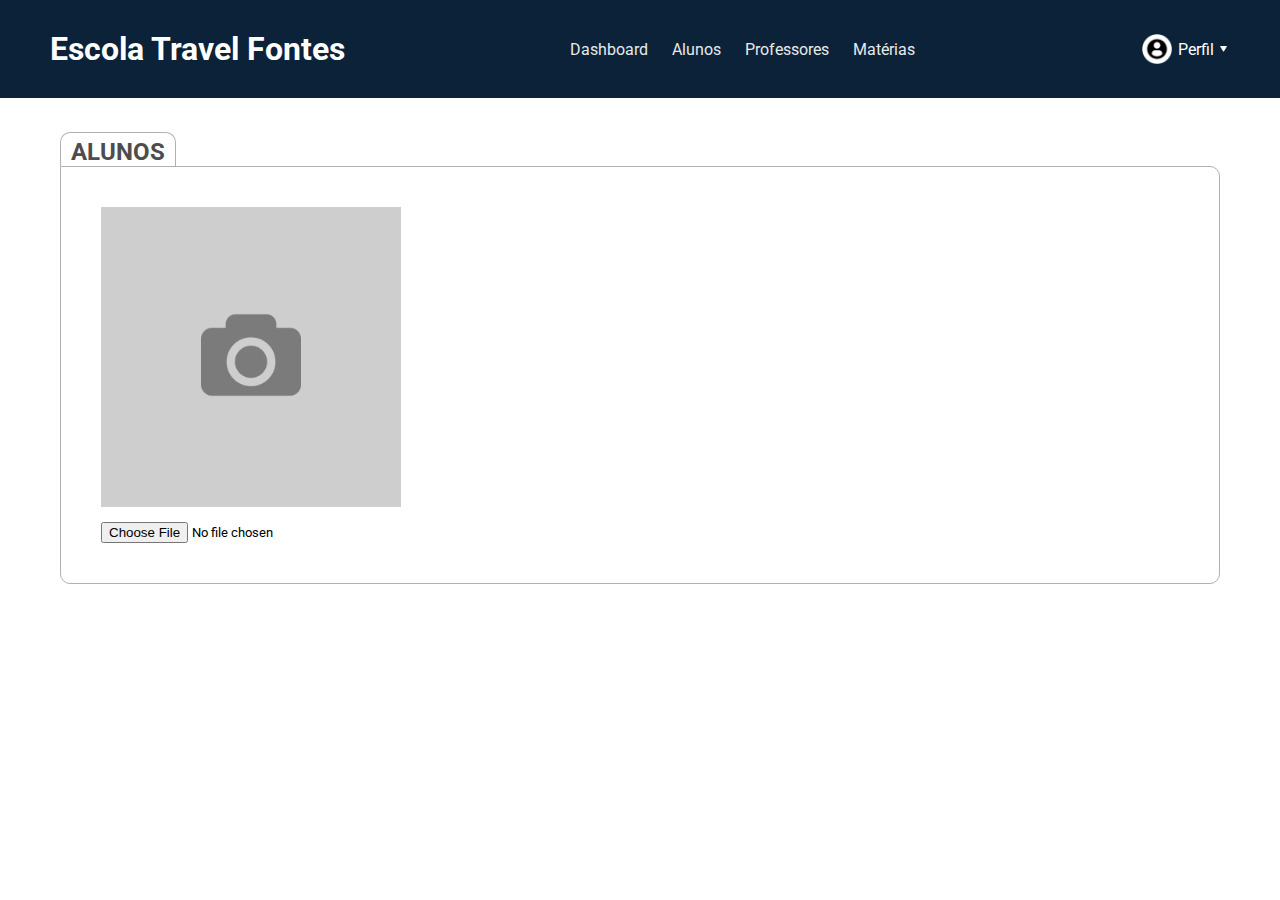
==== alunos.html @ 9d86d6d3 "Initial commit" ====
<!DOCTYPE html>
<html lang="pt-br">
<head>
    <meta charset="UTF-8">
    <meta http-equiv="X-UA-Compatible" content="IE=edge">
    <meta name="viewport" content="width=device-width, initial-scale=1.0">
    <link rel="stylesheet" href="css/style.css">
    <link rel="stylesheet" href="css/alunos.css">
    <title>Alunos | Escola Travel Fontes</title>
</head>
<body>
<header>
    <div class="display-header">
        <h1>Escola Travel Fontes</h1>
        <ul>
            <li><a href="index.html">Dashboard</a></li>
            <li><a href="alunos.html">Alunos</a></li>
            <li><a href="professores.html">Professores</a></li>
            <li><a href="materias.html">Matérias</a></li>
        </ul>
        <div class="usuario">
            <img src="imagens/usuario.png" alt="Perfil" id="img-perfil">
            <span>Perfil</span>
            <img src="imagens/expandir.png" alt="expandir" id="expandir-perfil">
        </div>
    </div>
</header>
<main>
    <h2 id="titulo-alunos" class="titulos">ALUNOS</h2>
    <div class="container">
        <div class="adicionar-img">
            <label class="picture" tabindex="0">
                <input type="file" accept="image/*" class="picture__image">
                <span class="picture__input"><img src="imagens/camera.png" alt="camera" id="img-camera"></span>
            </label>
            <input type="file" accept="image/*" class="picture_image">
        </div>
    </div>
</main>
<script src="javascript/script.js"></script>
</body>
</html>
---- css/style.css ----
@import url('https://fonts.googleapis.com/css2?family=Roboto:wght@100;300;400;500;700;900&display=swap');

* {
    margin: 0;
    padding: 0;
    font-family: 'Roboto', sans-serif;
}

/* HEADER */
header {
    color: #fff;
    padding: 30px 50px;
    background-color: #0B2239;
}
header ul li {
    padding: 0px 10px;
    display: inline-block;
}
header li a {
    color: #e9e9e9;
    text-decoration: none;
}
header li a:hover {
    text-decoration: underline;
}
#img-perfil {
    width: 30px;
}
#expandir-perfil {
    width: 7px;
}
.display-header {
    display: flex;
    flex-direction: row;
    align-items: center;
    justify-content: space-between;
}
.usuario {
    display: flex;
    align-items: center;
}
.usuario img, span {
    margin: 0 3px;
}

/* CLASS TITULOS */

.titulos {
    color: rgb(77, 77, 77);
    display: inline;
    font-weight: 700;
    padding: 5px 10px 0 10px;
    border: 1px solid rgb(177, 177, 177);
    border-bottom: none;
    border-radius: 10px 10px 0px 0px;
    width: 100%;
    transition: .4s;
}
.titulos:hover {

    color: rgb(14, 110, 201);
}
.container {
    padding: 40px;
    border-radius: 0px 10px 10px 10px;
    border: 1px solid rgb(177, 177, 177);
}

/*Adicionar Fotos */

.picture__image {
    display: none;
}
.picture {
    color: #000;
    display: flex;
    align-items: center;
    justify-content: center;
    width: 300px;
    height: 300px;
    background-color: #cecece;
    margin-bottom: 15px;
}
#img-camera {
    width: 100px;
    opacity: .4;
    transition: .2s;
}
#img-camera:hover {
    width: 110px;
    opacity: .5;
}
---- css/alunos.css ----
@import url('https://fonts.googleapis.com/css2?family=Roboto:wght@100;300;400;500;700;900&display=swap');

* {
    margin: 0;
    padding: 0;
    font-family: 'Roboto', sans-serif;
}

main {
    padding: 40px 60px;
}
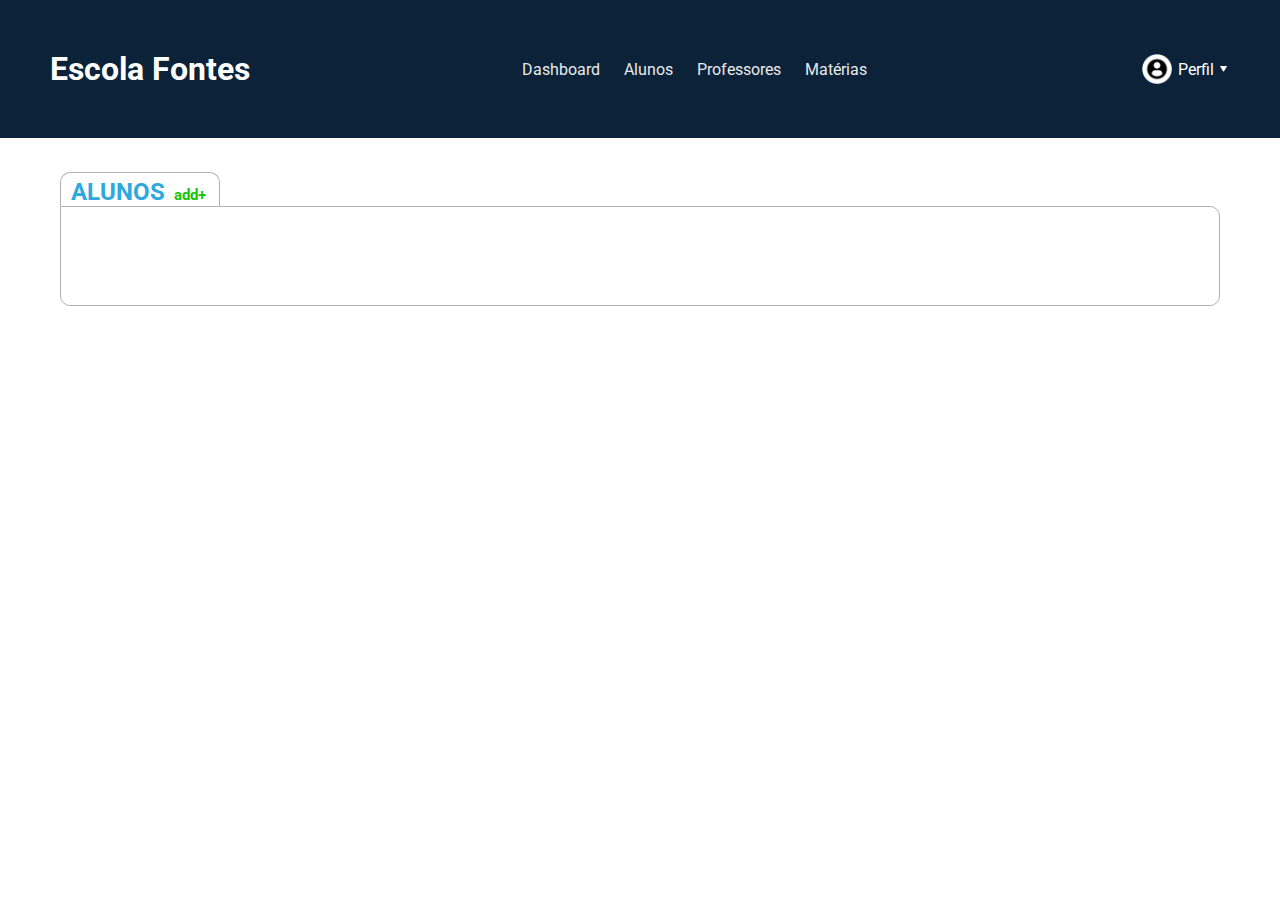
==== commit fabf4880: "editei a aba alunos" ====
--- a/alunos.html
+++ b/alunos.html
@@ -6,37 +6,222 @@
     <meta name="viewport" content="width=device-width, initial-scale=1.0">
     <link rel="stylesheet" href="css/style.css">
     <link rel="stylesheet" href="css/alunos.css">
-    <title>Alunos | Escola Travel Fontes</title>
+    <link href="https://fonts.googleapis.com/icon?family=Material+Icons" rel="stylesheet">
+    <title>Alunos | Escola Fontes</title>
+    
 </head>
 <body>
 <header>
     <div class="display-header">
-        <h1>Escola Travel Fontes</h1>
+        <h1>Escola Fontes</h1>
+        <nav id="menu">
+            <ul>
+                <li><a href="index.html">Dashboard</a></li>
+                <li><a href="alunos.html">Alunos</a></li>
+                <li><a href="professores.html">Professores</a></li>
+                <li><a href="materias.html">Matérias</a></li>
+            </ul>
+        </nav>
+        <div id="showPerfil">
+            <div class="usuario">
+                <img src="imagens/usuario.png" alt="Perfil" id="img-perfil">
+                <span id="perfil-name">Perfil</span>
+                <img src="imagens/expandir.png" alt="expandir" id="expandir-perfil">
+            </div>
+            <ul id="itemPerfil">
+                <li><a href="#">Editar</a></li>
+                <li><a href="#">Sair</a></li>
+            </ul>
+        </div>
+    </div>
+</header>
+<div id="navigator-responsive">
+    <div id="showMenu">
+        <span class="material-icons" id="iconMenu">menu</span>
+    </div>
+    <nav id="menu-responsivo">
         <ul>
-            <li><a href="index.html">Dashboard</a></li>
-            <li><a href="alunos.html">Alunos</a></li>
-            <li><a href="professores.html">Professores</a></li>
-            <li><a href="materias.html">Matérias</a></li>
+            <li class="li-resp"><a href="index.html">Dashboard</a></li>
+            <li class="li-resp"><a href="alunos.html">Alunos</a></li>
+            <li class="li-resp"><a href="professores.html">Professores</a></li>
+            <li class="li-resp"><a href="materias.html">Matérias</a></li>
         </ul>
-        <div class="usuario">
-            <img src="imagens/usuario.png" alt="Perfil" id="img-perfil">
-            <span>Perfil</span>
-            <img src="imagens/expandir.png" alt="expandir" id="expandir-perfil">
+    </nav>
+</div>
+<main>
+    
+    <div id="novoCaseContainer">
+
+        <form action="" id="cadastrarCaseModal">
+            <h2 id="tituloCaseModal">Cadastrar Aluno<span class="closeModal" id="closeModal">&times;</span></h2>
+            <hr id="hr-titulo">
+            <div class="form-group">
+                <label for="cNomeAluno">Nome</label>
+                <input
+                type="text"
+                name="cNomeAluno"
+                id="cNomeAluno"
+                class="inputModal"
+                autocomplete="off"
+                placeholder="Nome Completo"
+                required
+                >
+            </div>
+            <div class="form-group">
+                <label for="cSerieAluno">Série</label>
+                <input
+                type="text"
+                name="cSerieAluno"
+                id="cSerieAluno"
+                class="inputModal"
+                autocomplete="off"
+                placeholder="Série do aluno / ex: '3º ano C'"
+                required
+                >
+            </div>
+            <div class="form-group">
+                <label for="cCelularAluno">Celular</label>
+                <input
+                type="text"
+                name="cCelularAluno"
+                id="cCelularAluno"
+                class="inputModal"
+                autocomplete="off"
+                placeholder="61 90000-0000"
+                required
+                >
+            </div>
+            <div class="form-group">
+                <label for="cTelefoneAluno">Telefone</label>
+                <input
+                type="text"
+                name="cTelefoneAluno"
+                id="cTelefoneAluno"
+                class="inputModal"
+                autocomplete="off"
+                placeholder="61 3600-0000"
+                required
+                >
+            </div>
+            <div class="form-group">
+                <label for="cMaeAluno">Nome da Mãe</label>
+                <input
+                type="text"
+                name="cMaeAluno"
+                id="cMaeAluno"
+                class="inputModal"
+                autocomplete="off"
+                placeholder="Nome da Mãe"
+                required
+                >
+            </div>
+            <div class="form-group">
+                <label for="cPaiAluno">Nome do Pai</label>
+                <input
+                type="text"
+                name="cPaiAluno"
+                id="cPaiAluno"
+                class="inputModal"
+                autocomplete="off"
+                placeholder="Nome do Pai"
+                required
+                >
+            </div>
+            <div class="form-group">
+                <label for="cEnderecoAluno">Endereço</label>
+                <input
+                type="text"
+                name="cEnderecoAluno"
+                id="cEnderecoAluno"
+                class="inputModal"
+                autocomplete="off"
+                placeholder="Endereço Completo"
+                required
+                >
+            </div>
+                <div id="buttonManterPagina">
+                    <input type="radio" name="continuarCadastrado" id="continuarCadastrando">
+                    <label for="continuarCadastrando" id="continuarCadastrandoLabel"><em>Continuar na página</em></label>
+                </div>
+            <div id="botaoCadastroModal">
+                <button
+                    id="btnCadastrarModal"
+                    type="submit"
+                    class="btnModal">
+                    Cadastrar
+                </button>
+                <button
+                type="reset"
+                id="btnLimparModal"
+                class="btnModal">
+                Limpar
+                </button>
+                <button
+                    id="btnCancelarModal"
+                    class="btnModal"
+                    type="reset"
+                    >
+                    Concluído
+                </button>
+            </div>
+        </form>
+
+
+
+
+
+
+
+
+
+
+    </div>
+
+
+
+    <div id="bgNovoCaseContainer"></div>
+    <h2 id="titulo-alunos" class="titulos">ALUNOS <span id="add-cadastrar">add+</span></h2>
+    </div>
+    <div class="container">
+
+        <div class="container-flex" id="container-alunos">
+
+            <div class="aluno-info">
+                <table id="dadosAlunosCadastrados">
+                    <thead>
+                        <tr class="none">
+                            <td></td>
+                            <td></td>
+                            <td></td>
+                            <td></td>
+                            <td></td>
+                            <td></td>
+                            <td></td>
+                        </tr>
+                    </thead>
+                </table>
+            </div>
         </div>
     </div>
-</header>
-<main>
-    <h2 id="titulo-alunos" class="titulos">ALUNOS</h2>
-    <div class="container">
-        <div class="adicionar-img">
-            <label class="picture" tabindex="0">
-                <input type="file" accept="image/*" class="picture__image">
-                <span class="picture__input"><img src="imagens/camera.png" alt="camera" id="img-camera"></span>
-            </label>
-            <input type="file" accept="image/*" class="picture_image">
-        </div>
-    </div>
+
 </main>
 <script src="javascript/script.js"></script>
 </body>
-</html>+</html>
+
+<!--<h2>Nome Completo do Aluno</h2>
+<p class="info">Série: </p>
+<p class="info">Celular: </p>
+<p class="info">Telefone: </p>
+<p class="info">Nome da Mãe: </p>
+<p class="info">Nome do Pai: </p>
+<p class="info">Endereço: </p>
+</div>-->
+
+<!-- <div class="adicionar-img">
+<label class="picture" tabindex="0">
+<input type="file" accept="image/*" id="picture__input">
+<span class="picture__img"><img src="imagens/camera.png" alt="" id="img-camera"></span>
+</label>
+</div>
+-->--- a/css/style.css
+++ b/css/style.css
@@ -5,11 +5,13 @@
     padding: 0;
     font-family: 'Roboto', sans-serif;
 }
-
+body {
+    position: relative;
+}
 /* HEADER */
 header {
     color: #fff;
-    padding: 30px 50px;
+    padding: 50px 50px;
     background-color: #0B2239;
 }
 header ul li {
@@ -35,18 +37,110 @@
     align-items: center;
     justify-content: space-between;
 }
+
+/* PERFIL */
+
 .usuario {
     display: flex;
     align-items: center;
 }
+#showPerfil {
+    position: relative;
+    display: flex;
+    flex-direction: column;
+    align-items: center;
+}
+
+#itemPerfil{
+    position: absolute;
+    top: 30px;
+    right: -30px;
+    width: 120px;
+    display: none;
+    flex-direction: column;
+    align-items: center;
+    border-radius: 10px;
+}
+@media (max-width:1000px) {
+    #itemPerfil {
+        top: 33px;
+    }
+}
+#itemPerfil li {
+    display: flex;
+    justify-content: center;
+    align-items: center;
+    padding: 3px 4px;
+}
+
 .usuario img, span {
+    cursor: pointer;
     margin: 0 3px;
 }
 
+/* Menu responsivo */
+#navigator-responsive {
+    display: none;
+}
+#menu-responsivo {
+    display: none;
+}
+#showMenu {
+    display: block;
+    color: #fff;
+    text-align: center;
+    border-top: 1px solid rgba(201, 201, 201, 0.404);
+    background-color: #0B2239;
+    padding-top: 3px;
+    cursor: pointer;
+
+}
+#showMenu:hover {
+    transition: .4s;
+    background-color: #0b2b4b;
+}
+.li-resp {
+    display: flex;
+    flex-direction: column;
+    align-items: center;
+    padding: 5px 0;
+    background-color: #0B2239;
+    border: 1px solid rgba(212, 212, 212, 0.356);
+    border-left: none;
+    border-right: none;
+    cursor: pointer;
+}
+.li-resp:hover {
+    background-color: #0b2b4b;
+}
+#menu-responsivo a {
+    color: #e9e9e9;
+    text-decoration: none;
+}
+@media (max-width:1000px) {
+    #navigator-responsive {
+        display: block;
+    }
+    nav#menu {
+        display: none;
+    }
+}
+@media (max-width:530px) {
+    header {
+        padding: 50px 30px;
+    }
+    #perfil-name {
+        display: none;
+    }
+}
+
+.resAlunoResult {
+    font-weight: bolder;
+}
 /* CLASS TITULOS */
 
 .titulos {
-    color: rgb(77, 77, 77);
+    color: #2fa7df;
     display: inline;
     font-weight: 700;
     padding: 5px 10px 0 10px;
@@ -56,37 +150,202 @@
     width: 100%;
     transition: .4s;
 }
-.titulos:hover {
-
-    color: rgb(14, 110, 201);
-}
+#add-cadastrar {
+    font-size: 15px;
+    color: #16c410;
+    transition: .4s;
+}
+#add-cadastrar:hover {
+    color: #0bf103;
+}
+
+
+/* CONTEUDO */
 .container {
-    padding: 40px;
+    padding: 40px 40px 20px 40px;
     border-radius: 0px 10px 10px 10px;
     border: 1px solid rgb(177, 177, 177);
 }
 
+#dadosAlunosCadastrados tr {
+    display: flex;
+    flex-direction: column;
+    padding-left: 15px;
+    margin-bottom: 20px;
+}
+@media (max-width:530px) {
+    #dadosAlunosCadastrados tr {
+        padding-left:10px;
+    }
+}
+#dadosAlunosCadastrados td {
+    color: #505050;
+    width: 100%;
+    margin: 2px;
+    margin-bottom: 0;
+    border-radius: 5px;
+}
+.dividir {
+    display: block;
+    width: 100%;
+}
+
+
 /*Adicionar Fotos */
-
-.picture__image {
-    display: none;
-}
 .picture {
     color: #000;
     display: flex;
     align-items: center;
     justify-content: center;
-    width: 300px;
-    height: 300px;
+    width: 200px;
+    height: 200px;
     background-color: #cecece;
     margin-bottom: 15px;
-}
+    cursor: pointer;
+}
+@media (max-width:530px) {
+    .container {
+        padding: 15px 20px;
+    }
+    .container-flex {
+        justify-content: center;
+    }
+    .picture {
+        margin: 0 auto;
+        width: 200px;
+        height: 200px;
+    }
+}
+@media (max-width:340px) {
+    .picture {
+        margin: 0 auto;
+        width: 170px;
+        height: 170px;
+    }
+}
+#picture__input {
+    display: none;
+}
+.picture__img {
+    max-width: 100%;
+}
+.remove {
+    display: none;
+}
+
 #img-camera {
-    width: 100px;
-    opacity: .4;
-    transition: .2s;
-}
-#img-camera:hover {
-    width: 110px;
+    width:100px; 
+    opacity:.4;
+}
+
+/* Botão cadastro */
+
+.btnCadastroContainer {
+    display: flex;
+    justify-content: end;
+}
+
+
+/* MODAL CADASTRO ALUNO */
+
+#novoCaseContainer {
+    display: none;
+    position: fixed;
+    z-index: 2;
+    width: 75%;
+    top: 50%;
+    left: 50%;
+    transform: translate(-50%, -50%);
+    padding: 30px;
+    border-radius: 10px;
+    border: 1px solid rgba(177, 177, 177, 0.933);
+    background-color: rgb(255, 255, 255);
+}
+#bgNovoCaseContainer {
+    display: none;
+    position: fixed;
+    top: 0;
+    left: 0;
+    z-index: 1;
+    width: 100%;
+    min-height: 100%;
+    background-color: rgba(92, 92, 92, 0.473);
+}
+#tituloCaseModal {
+    display: flex;
+    justify-content: space-between;
+}
+#tituloCaseModal {
+    color: #7a7a7a;
+}
+#closeModal {
+    color: #cecece;
+}
+#hr-titulo {
+    width: 180px;
+    margin-bottom: 20px;
     opacity: .5;
 }
+.form-group {
+    display: flex;
+    flex-direction: column;
+    margin: 0.625rem;
+}
+.form-group label, input {
+    font-size: 14px;
+    margin: 0px 10px 0 0;
+}
+.form-group label::after {
+    content: ':';
+}
+.inputModal {
+    border: 1px solid rgba(207, 207, 207, 0.774);
+    border-radius: 7px;
+    padding: 5px;
+    width: 100%;
+    outline: none;
+}
+input::-webkit-outer-spin-button,
+input::-webkit-inner-spin-button {
+    -webkit-appearance: none;
+    margin: 0;
+}
+#avisoModal {
+    font-size: 13px;
+}
+#botaoCadastroModal {
+    display: flex;
+    justify-content: end;
+}
+#btnCadastrarModal {
+    margin: 0px 1px;
+}
+#btnLimparModal {
+    margin: 0px 1px;
+}
+.btnModal {
+    cursor: pointer;
+    padding: 3px;
+    border-radius: 3px;
+    border: 1px solid rgb(102, 102, 102);
+
+}
+.btnModal:hover {
+    background-color: #fff;
+    transition: .4s;
+}
+#buttonManterPagina {
+    display: flex;
+    align-items: center;
+}
+#continuarCadastrando {
+    width: 10px;
+    margin-right: 0px;
+    margin-left: 13px;
+    opacity: .8;
+}
+#continuarCadastrandoLabel {
+    color: #808080;
+    margin-left: 3px;
+    font-size: 13px;
+}
--- a/css/alunos.css
+++ b/css/alunos.css
@@ -9,3 +9,4 @@
 main {
     padding: 40px 60px;
 }
+
